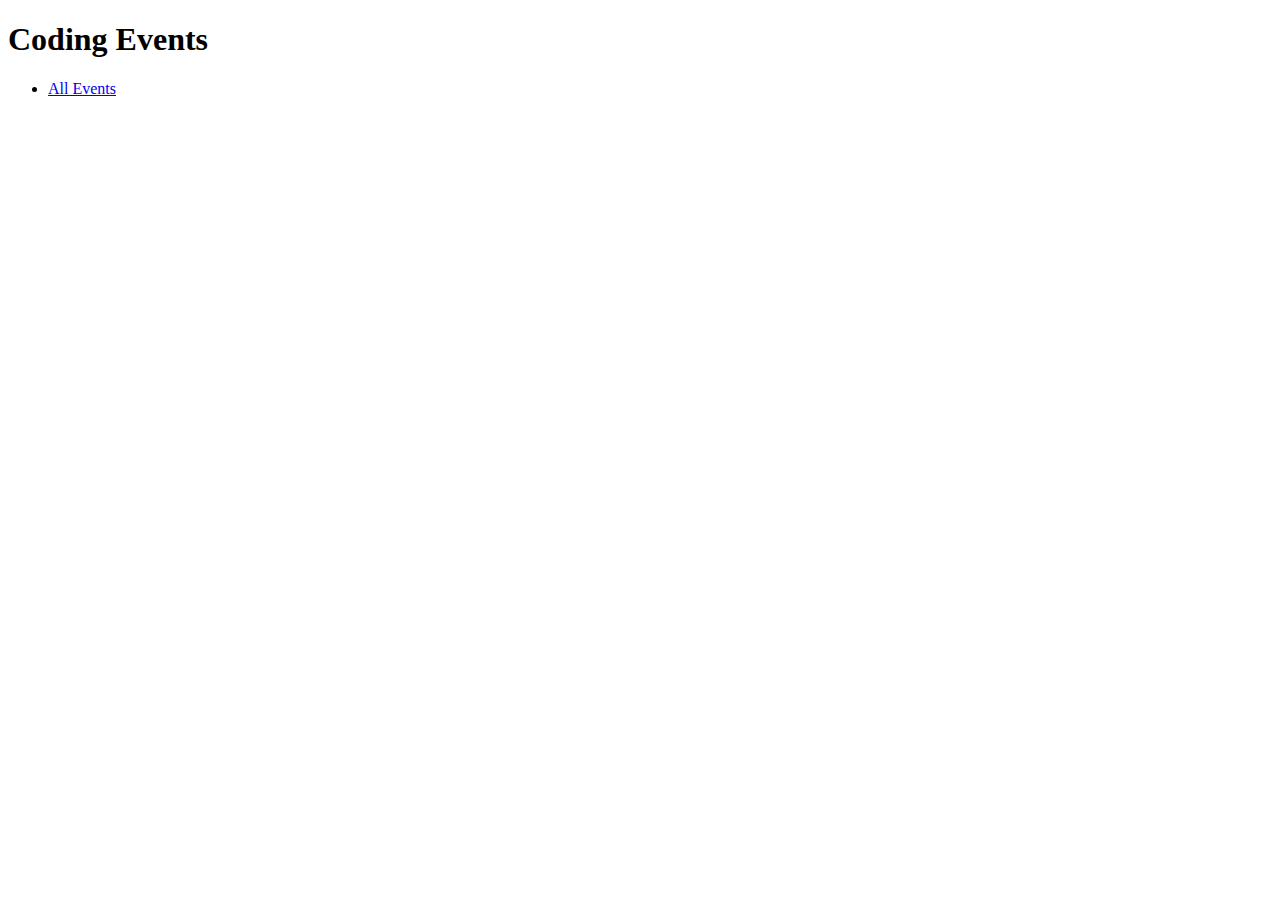
==== src/main/resources/templates/index.html @ 2909399a "Created index GET handler method with corresponding template." ====
<!DOCTYPE html>
<html lang="en" xmlns:th="https://www.thymeleaf.org/">
<head>
    <meta charset="UTF-8"/>
    <title>Coding Events</title>
</head>
<body>

<h1>Coding Events</h1>

<nav>
    <ul>
        <li><a href="/events">All Events</a></li>
    </ul>
</nav>


</body>
</html>
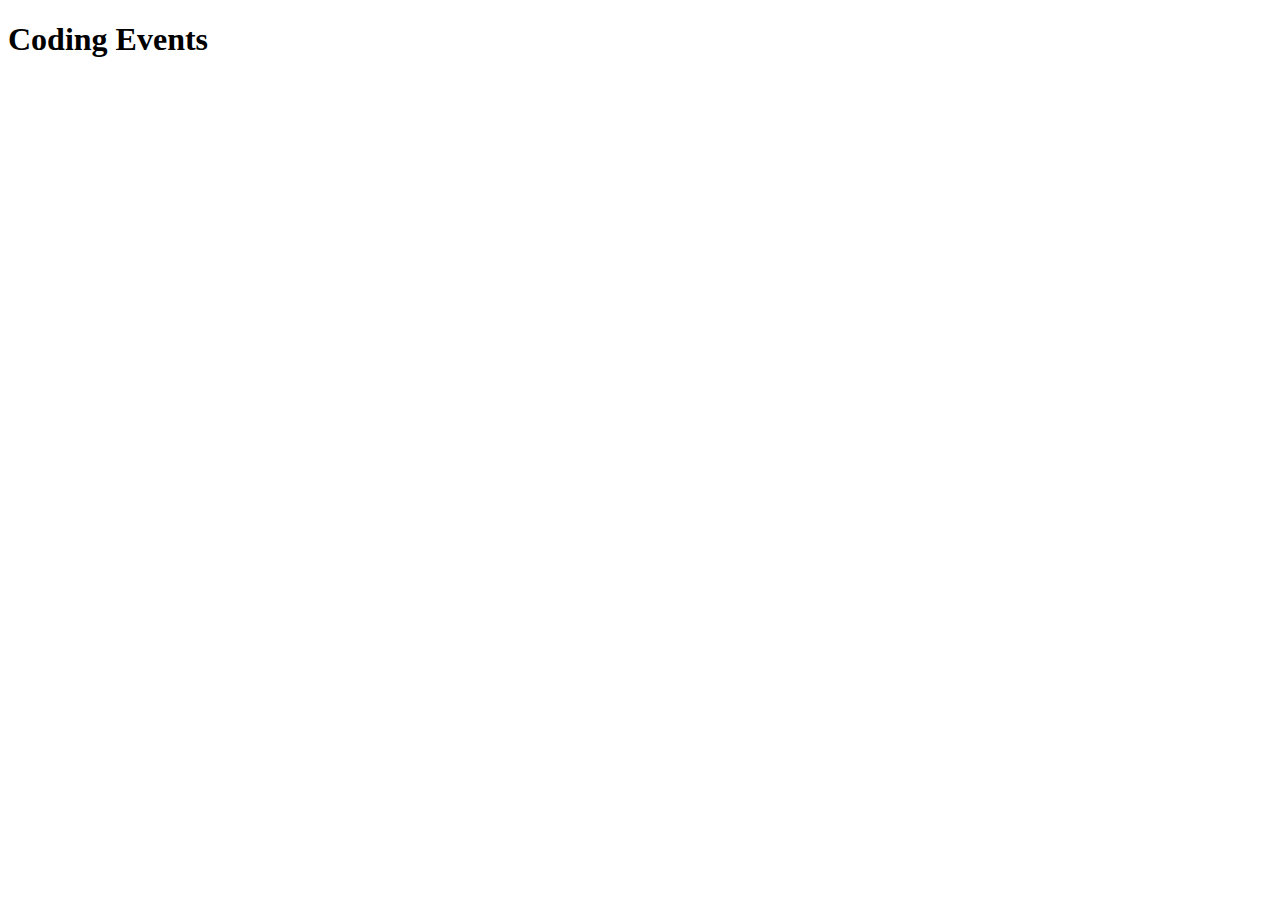
==== commit ea374096: "Created fragments template to add navigation on all pages." ====
--- a/src/main/resources/templates/index.html
+++ b/src/main/resources/templates/index.html
@@ -8,12 +8,7 @@
 
 <h1>Coding Events</h1>
 
-<nav>
-    <ul>
-        <li><a href="/events">All Events</a></li>
-    </ul>
-</nav>
-
+<nav th:replace="fragments :: navigation"></nav>
 
 </body>
 </html>